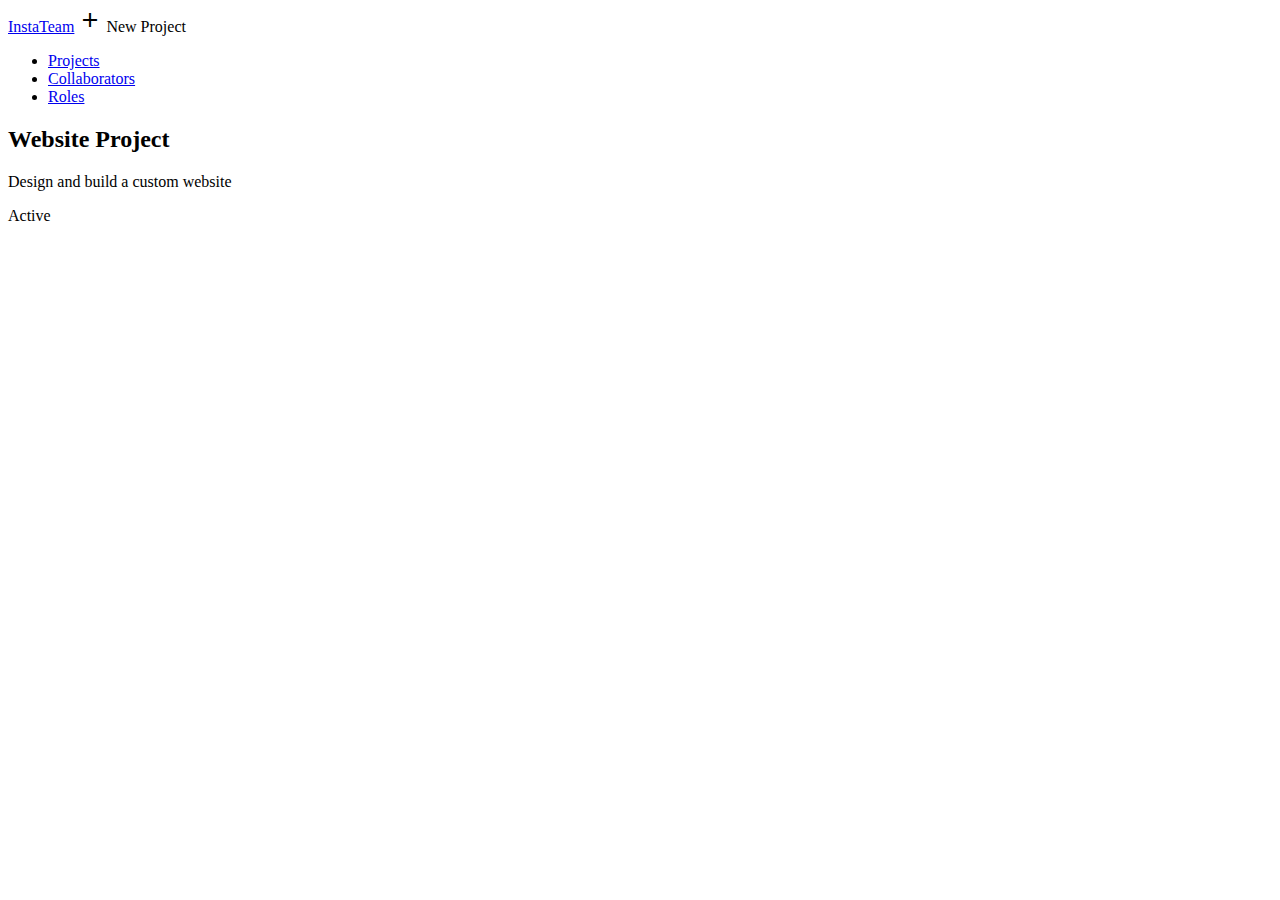
==== src/main/resources/templates/index.html @ fa132b6e "Initial commit" ====
<!DOCTYPE html>
<html xmlns:th="http://www.w3.org/1999/xhtml">
    <head>
        <meta charset="utf-8">
        <meta http-equiv="x-ua-compatible" content="ie=edge">
        <title>InstaTeam</title>
        <link href='https://fonts.googleapis.com/css?family=Inconsolata:400,700' rel='stylesheet' type='text/css'>
        <link href="https://fonts.googleapis.com/icon?family=Material+Icons" rel="stylesheet">
        <link rel="stylesheet" th:href="@{/normalize.css}">
        <link rel="stylesheet" th:href="@{/site.css}">
    </head>
    <body>
        <header>
            <div class="container">
                <div class="site-header">
                    <a class="logo" href="index.html">InstaTeam</a>
                    <a class="new-project button icon-left" th:href="@{/projects/create}"><i class="material-icons">add</i> New Project</a>
                </div>
            </div>
        </header>
        <nav>
            <ul>
                <li class="selected"><a href="index.html">Projects</a></li>
                <li><a href="../../../../../../Downloads/instateam%20(2)/Code/collaborators.html">Collaborators</a></li>
                <li><a href="roles.html">Roles</a></li>
            </ul>
        </nav>
        <section>
            <div class="container wrapper">
                <div class="project-list">
                    <div th:each="project : ${projects}" class="project">
                        <h2><a th:href="@{${project.id}}" th:text="${project.name}">Website Project</a></h2>
                        <p th:text="${project.desc}">Design and build a custom website</p>
                        <span class="tag active" th:text="${project.status}">Active</span>
                    </div>
                </div>
            </div>
        </section>
    </body>
</html>
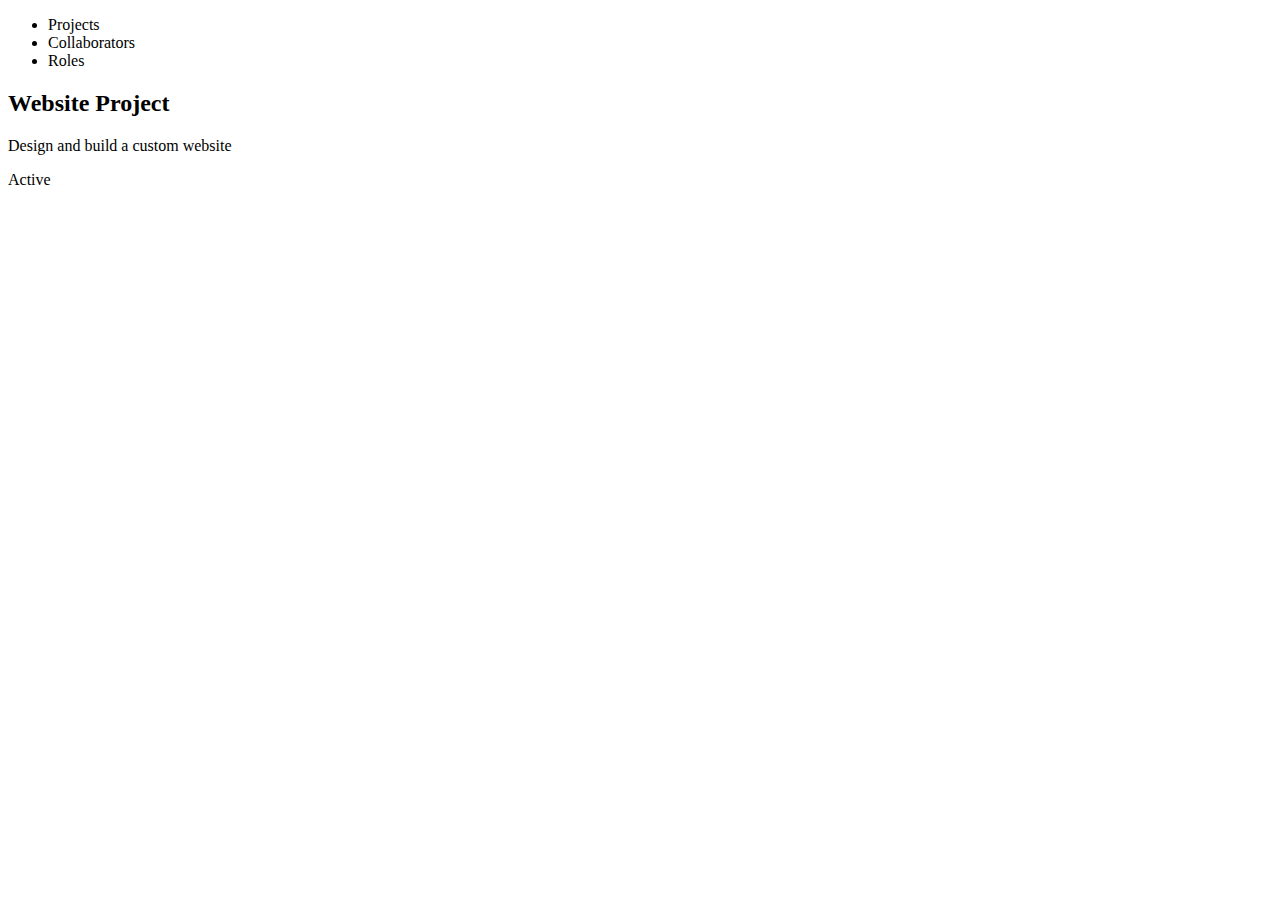
==== commit b278262f: "Added a lot of stuff" ====
--- a/src/main/resources/templates/index.html
+++ b/src/main/resources/templates/index.html
@@ -1,37 +1,22 @@
 <!DOCTYPE html>
-<html xmlns:th="http://www.w3.org/1999/xhtml">
-    <head>
-        <meta charset="utf-8">
-        <meta http-equiv="x-ua-compatible" content="ie=edge">
-        <title>InstaTeam</title>
-        <link href='https://fonts.googleapis.com/css?family=Inconsolata:400,700' rel='stylesheet' type='text/css'>
-        <link href="https://fonts.googleapis.com/icon?family=Material+Icons" rel="stylesheet">
-        <link rel="stylesheet" th:href="@{/normalize.css}">
-        <link rel="stylesheet" th:href="@{/site.css}">
-    </head>
+<html xmlns:th="http://www.thymeleaf.org">
+    <head th:replace="base :: head('projects')"></head>
     <body>
-        <header>
-            <div class="container">
-                <div class="site-header">
-                    <a class="logo" href="index.html">InstaTeam</a>
-                    <a class="new-project button icon-left" th:href="@{/projects/create}"><i class="material-icons">add</i> New Project</a>
-                </div>
-            </div>
-        </header>
+        <header th:replace="base :: header"></header>
         <nav>
             <ul>
-                <li class="selected"><a href="index.html">Projects</a></li>
-                <li><a href="../../../../../../Downloads/instateam%20(2)/Code/collaborators.html">Collaborators</a></li>
-                <li><a href="roles.html">Roles</a></li>
+                <li class="selected"><a th:href="@{/projects}">Projects</a></li>
+                <li><a th:href="@{/collaborators}">Collaborators</a></li>
+                <li><a th:href="@{/roles}">Roles</a></li>
             </ul>
         </nav>
         <section>
             <div class="container wrapper">
                 <div class="project-list">
                     <div th:each="project : ${projects}" class="project">
-                        <h2><a th:href="@{${project.id}}" th:text="${project.name}">Website Project</a></h2>
+                        <h2><a th:href="@{|/projects/${project.id}|}" th:text="${project.name}">Website Project</a></h2>
                         <p th:text="${project.desc}">Design and build a custom website</p>
-                        <span class="tag active" th:text="${project.status}">Active</span>
+                        <span class="tag active" th:classappend="${#strings.equals(project.status, 'active')}? 'active' : 'archived'" th:text="${project.status}">Active</span>
                     </div>
                 </div>
             </div>
